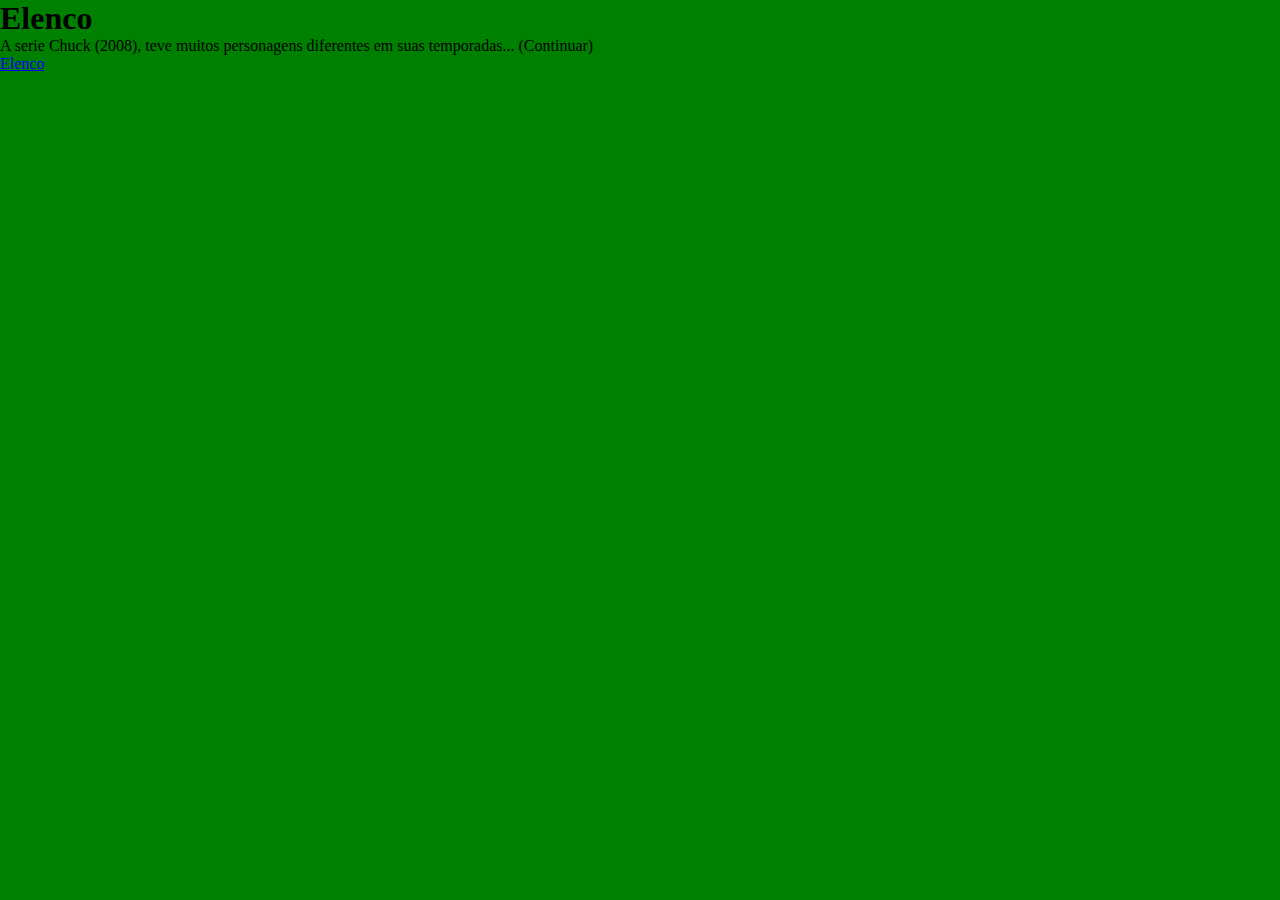
==== page2.html @ 46ff34cd "26/03/23" ====
<!DOCTYPE html>
<html lang="pt-br">
<head>
    <meta charset="UTF-8">
    <meta http-equiv="X-UA-Compatible" content="IE=edge">
    <meta name="viewport" content="width=device-width, initial-scale=1.0">
    <link rel="stylesheet" href="css/style.css">
    <title>Chuck-Elenco</title>
</head>
<body>
    <h1>Elenco</h1>
    <p>A serie Chuck (2008), teve muitos personagens diferentes em suas temporadas... (Continuar)</p>
    <a class="botoes" href="https://www.imdb.com/title/tt0934814/fullcredits/?ref_=tt_ql_cl">Elenco</a>

</body>
</html>
---- css/style.css ----
* {
    margin: 0;
    padding: 0;
    background-color: green;
}
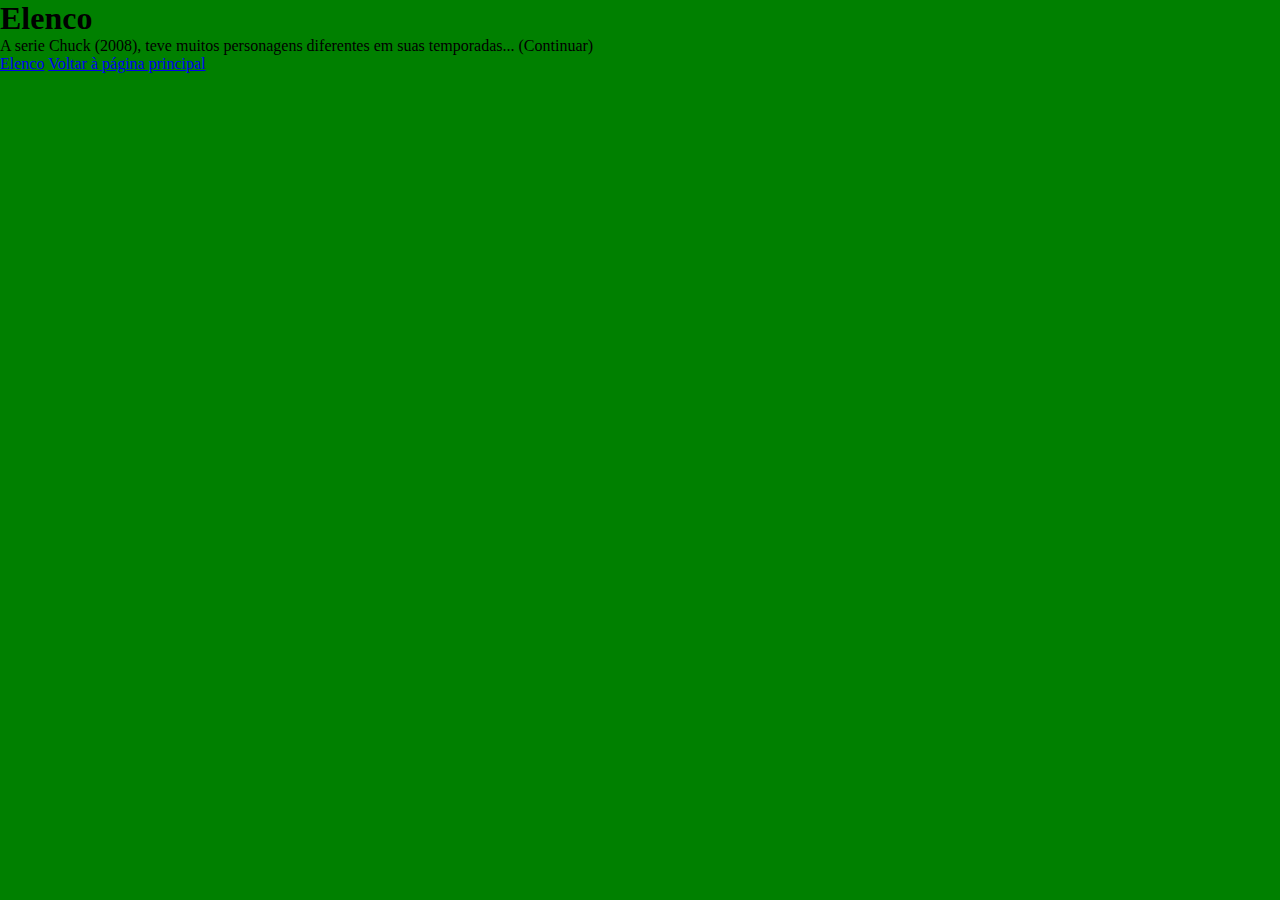
==== commit 257dd75f: "29/03/23" ====
--- a/page2.html
+++ b/page2.html
@@ -10,7 +10,8 @@
 <body>
     <h1>Elenco</h1>
     <p>A serie Chuck (2008), teve muitos personagens diferentes em suas temporadas... (Continuar)</p>
-    <a class="botoes" href="https://www.imdb.com/title/tt0934814/fullcredits/?ref_=tt_ql_cl">Elenco</a>
+    <a class="botoes" href="https://www.imdb.com/title/tt0934814/fullcredits/?ref_=tt_ql_cl" target="_blank">Elenco</a>
+    <a href="Index.html">Voltar à página principal</a>
 
 </body>
 </html>--- a/css/style.css
+++ b/css/style.css
@@ -2,4 +2,33 @@
     margin: 0;
     padding: 0;
     background-color: green;
-}+}
+
+.header_nav {
+    text-decoration: none;
+    background-color: blueviolet;
+    color: black;
+    font-size: 25px;
+}
+
+.teste_hover:hover {
+    color: #dc4e28;
+}
+
+#onde_assistir {
+    width: 300px;
+    height: 300px;
+}
+
+/* 
+    COLOCAR UM HOVER NOS BOTÕES DO NAV. QUANDO IR COM O MOUSE MUDAR O BACKGROUND-COLOR OU COLOR 
+ */
+
+/* .teste é TESTE EMBAIXO */
+/* .teste {
+    border-style: solid;    Cria uma borda sólida 
+    border-color:red;   /* Colore a borda com a cor vermelha 
+    margin: 5%;    /* Adiciona uma margem ao redor da section 
+    display: flex;  /* Adiciona o display flex
+} 
+*/